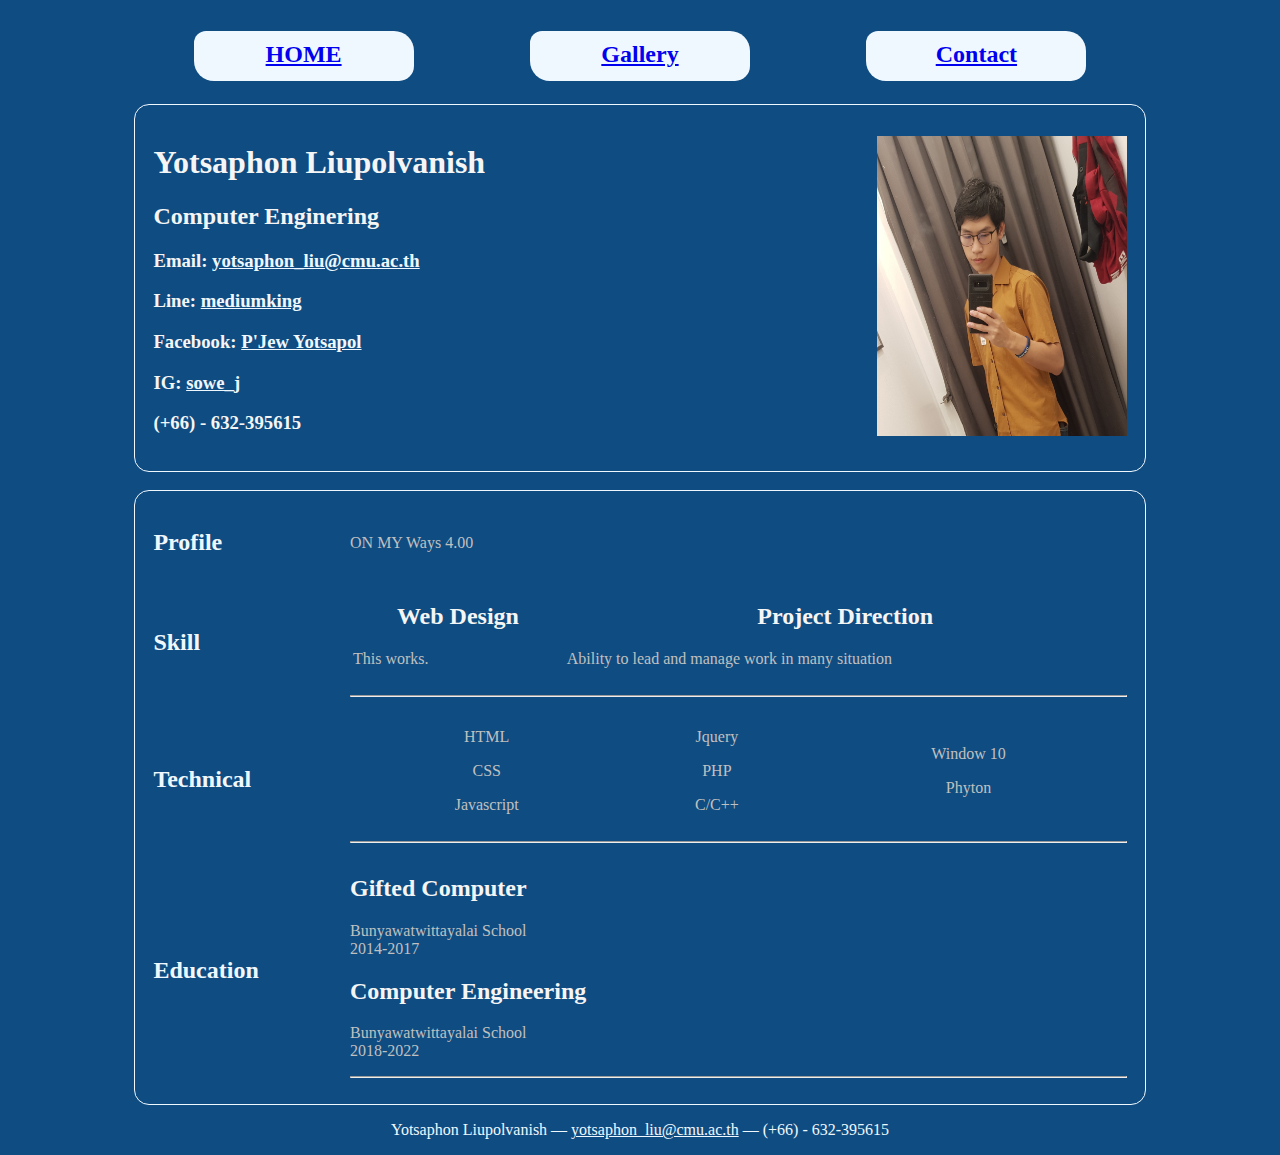
==== index.html @ c587ac13 ".." ====
<!DOCTYPE html>
<html lang="en">
<head>
    <meta charset="UTF-8">
    <meta name="viewport" content="width=device-width, initial-scale=1.0">
    <meta http-equiv="X-UA-Compatible" content="ie=edge">
    <link type="text/css" rel="stylesheet" href="css/style.css"/>
    <title>Homepage</title>

</head>
      <body>
        <table align="center" width="100%" >
          <table align="center" width="80%" >
            <tbody>
             <tr align = "center">
                <td><h2 id="conner" style="font-family:Comic sans MS"><a href="index.html">HOME</a></h2></td>
                <td><h2 id="conner" style="font-family:Comic sans MS"><a href="gallery.html">Gallery</a></h2></td>
                <td><h2 id="conner" style="font-family:Comic sans MS"><a href="contact.html">Contact</a></h2></td>
             </tr>
            </tbody>
          </table>
          <table id="box1" width="80%" align="center">
            <tbody>
              <tr>
                <td width="80%">
                  <h1>Yotsaphon Liupolvanish</h1>
                  <h2>Computer Enginering</h2>
                  <h3>Email: <a href="mailto:yotsaphon_liu@cmu.ac.th" id="link">yotsaphon_liu@cmu.ac.th</a></h3>
                  <h3>Line: <a href="http://line.me/ti/p/~mediumking" id="link">mediumking</a></h3>
                  <h3>Facebook: <a href="https://www.facebook.com/JezyjayMkcos" id="link">P'Jew Yotsapol</a></h3>
                  <h3>IG: <a href="https://www.instagram.com/sowe_j/" id="link">sowe_j</a></h3>
                  <h3>(+66) - 632-395615</h3>
                </td>
                <td align="center">
                      <img class="portrait" src="jpg/myself.jpg" alt="Profile" width="250px" height="300px">
                </td>
              </tr>
           </tbody>
         </table>
         <br>
         <table id="box1" width="80%" align="center">
           <tbody>
             <tr>
               <td width="20%">
                 <h2 id="head" style="font-family:Comic sans MS">Profile</h2>
               </td>
               <td>
                 <p> ON MY Ways 4.00 </p>
               </td>
            </tr>

            <tr>
              <td>
                <h2 id="head" style="font-family:Comic sans MS">Skill</h2>
              </td>
              <td>
                <table width="100%" align="center">
                    <tbody><tr>
                        <td>
                            <h2 align="center">Web Design</h2>
                            <p>This works.	</p>
                        </td>

                        <td>
                            <h2 align="center">Project Direction</h2>
                            <p>Ability to lead and manage work in many situation</p>
                        </td>
                      </tbody></tr>
               </table>
               <hr>
            </td>
          </tr>

          <tr>
            <td>
              <h2 id="head" style="font-family:Comic sans MS">Technical</h2>
            </td>
            <td>
              <table style="width:100%" align="center">
                  <tbody><tr align="center">
                      <td>
                        <p>HTML</p>
                        <p>CSS</p>
                        <p>Javascript</p>
                      </td>

                      <td>
                        <p>Jquery</p>
                        <p>PHP</p>
                        <p>C/C++</p>
                      </td>

                      <td>
                        <p>Window 10</p>
                        <p>Phyton</p>
                      </td>
                    </tbody></tr>
             </table>
             <hr>
          </td>
        </tr>

      <tr>
        <td>
          <h2 id="head" style="font-family:Comic sans MS">Education</h2>
        </td>
        <td id="place">
          <h2>Gifted Computer</h2>
          <p>Bunyawatwittayalai School<br>2014-2017</p>
          <h2>Computer Engineering</h2>
          <p>Bunyawatwittayalai School<br>2018-2022</p>


         <hr>
      </td>
    </tr>

          </tbody>
        </table>
    </table>
    <p align="center" id="end">Yotsaphon Liupolvanish — <a href="mailto:yotsaphon_liu@cmu.ac.th" id="link">yotsaphon_liu@cmu.ac.th</a> — (+66) - 632-395615</p>
</body>
</html>
---- css/style.css ----
body {
    background-color: #0F4C81;
}

h1 {
    font-family: Comic sans MS;
    color: whitesmoke;
}

p {
    font-family: Comic sans MS;
    color: silver;
}

h2 {
    font-family: Comic sans MS;
    color: whitesmoke;
}

h3 {
    font-family: Comic sans MS;
    color: whitesmoke;
}
#conner{
  border-radius: 12px 20px 15px;
  background:aliceblue;
  padding: 10px;
  width: 200px;
  height: 30px;

}
#box1{
  border-radius: 15px 15px 15px;
  padding: 15px;
  border:1px solid;
  color:  aliceblue;
}

#place{
  font-family:Comic sans MS;
}
#head{
  font-family: Comic sans MS;
  color:aliceblue;
}
#space{
  border-radius: 8px 10px 20px ;
}
#button{
  border-radius: 8px 8px 8px ;
}
#link{
  color:aliceblue;
}
#end{
  font-family: Comic sans MS;
  color:aliceblue;
}
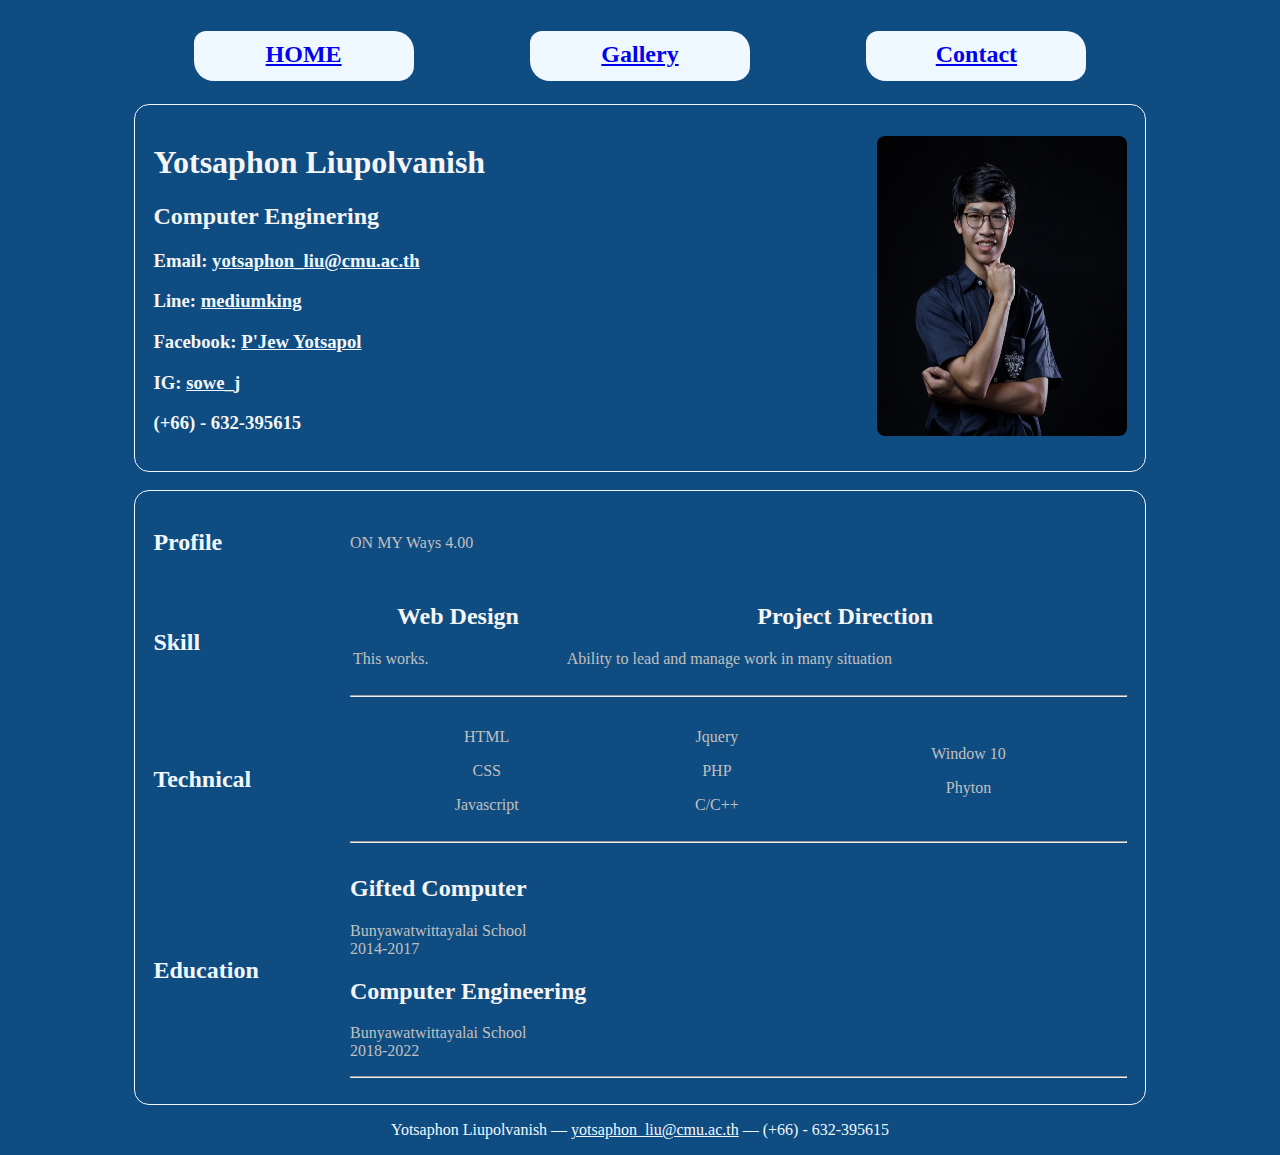
==== commit 9e12391b: "1" ====
--- a/index.html
+++ b/index.html
@@ -31,8 +31,8 @@
                   <h3>IG: <a href="https://www.instagram.com/sowe_j/" id="link">sowe_j</a></h3>
                   <h3>(+66) - 632-395615</h3>
                 </td>
-                <td align="center">
-                      <img class="portrait" src="jpg/myself.jpg" alt="Profile" width="250px" height="300px">
+                <td align="left">
+                      <img id="Image" class="portrait" src="jpg/myself.jpg" alt="Profile" width="250px" height="300px">
                 </td>
               </tr>
            </tbody>
--- a/css/style.css
+++ b/css/style.css
@@ -56,3 +56,6 @@
   font-family: Comic sans MS;
   color:aliceblue;
 }
+#Image{
+  border-radius: 8px 8px 8px ;
+}
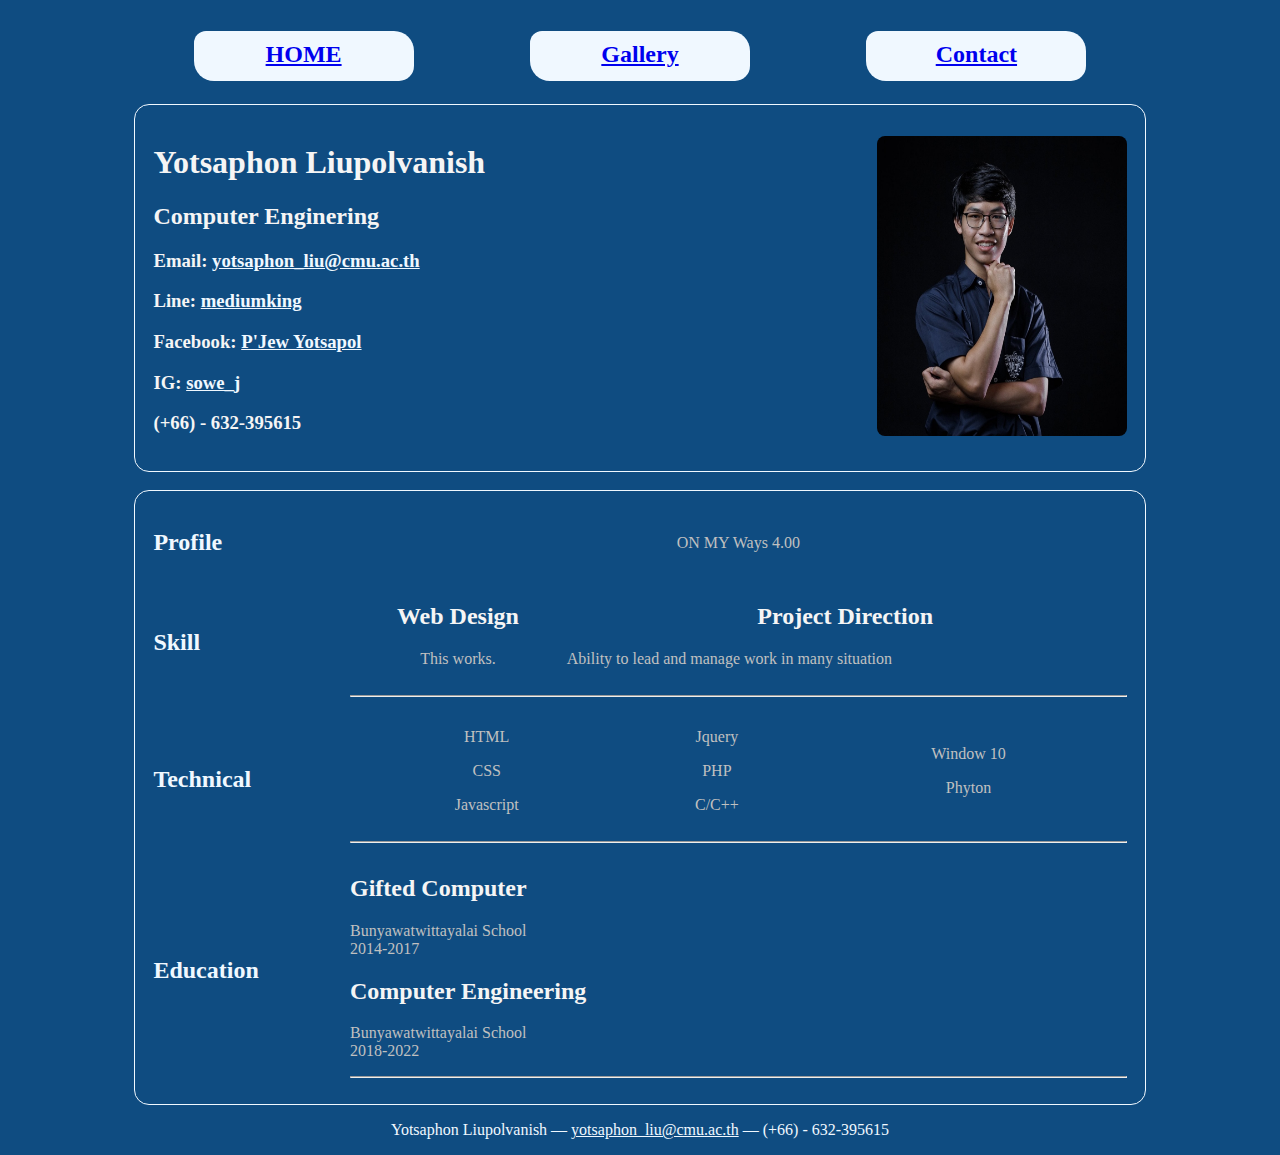
==== commit 343c1e89: "0" ====
--- a/index.html
+++ b/index.html
@@ -31,8 +31,8 @@
                   <h3>IG: <a href="https://www.instagram.com/sowe_j/" id="link">sowe_j</a></h3>
                   <h3>(+66) - 632-395615</h3>
                 </td>
-                <td align="left">
-                      <img id="Image" class="portrait" src="jpg/myself.jpg" alt="Profile" width="250px" height="300px">
+                <td align="center">
+                      <img id="Image" class="portrait" src="jpg/mysel_f.jpg" alt="Profile" width="250px" height="300px">
                 </td>
               </tr>
            </tbody>
@@ -45,7 +45,7 @@
                  <h2 id="head" style="font-family:Comic sans MS">Profile</h2>
                </td>
                <td>
-                 <p> ON MY Ways 4.00 </p>
+                 <p align="center"> ON MY Ways 4.00 </p>
                </td>
             </tr>
 
@@ -58,7 +58,7 @@
                     <tbody><tr>
                         <td>
                             <h2 align="center">Web Design</h2>
-                            <p>This works.	</p>
+                            <p align="center">This works.	</p>
                         </td>
 
                         <td>
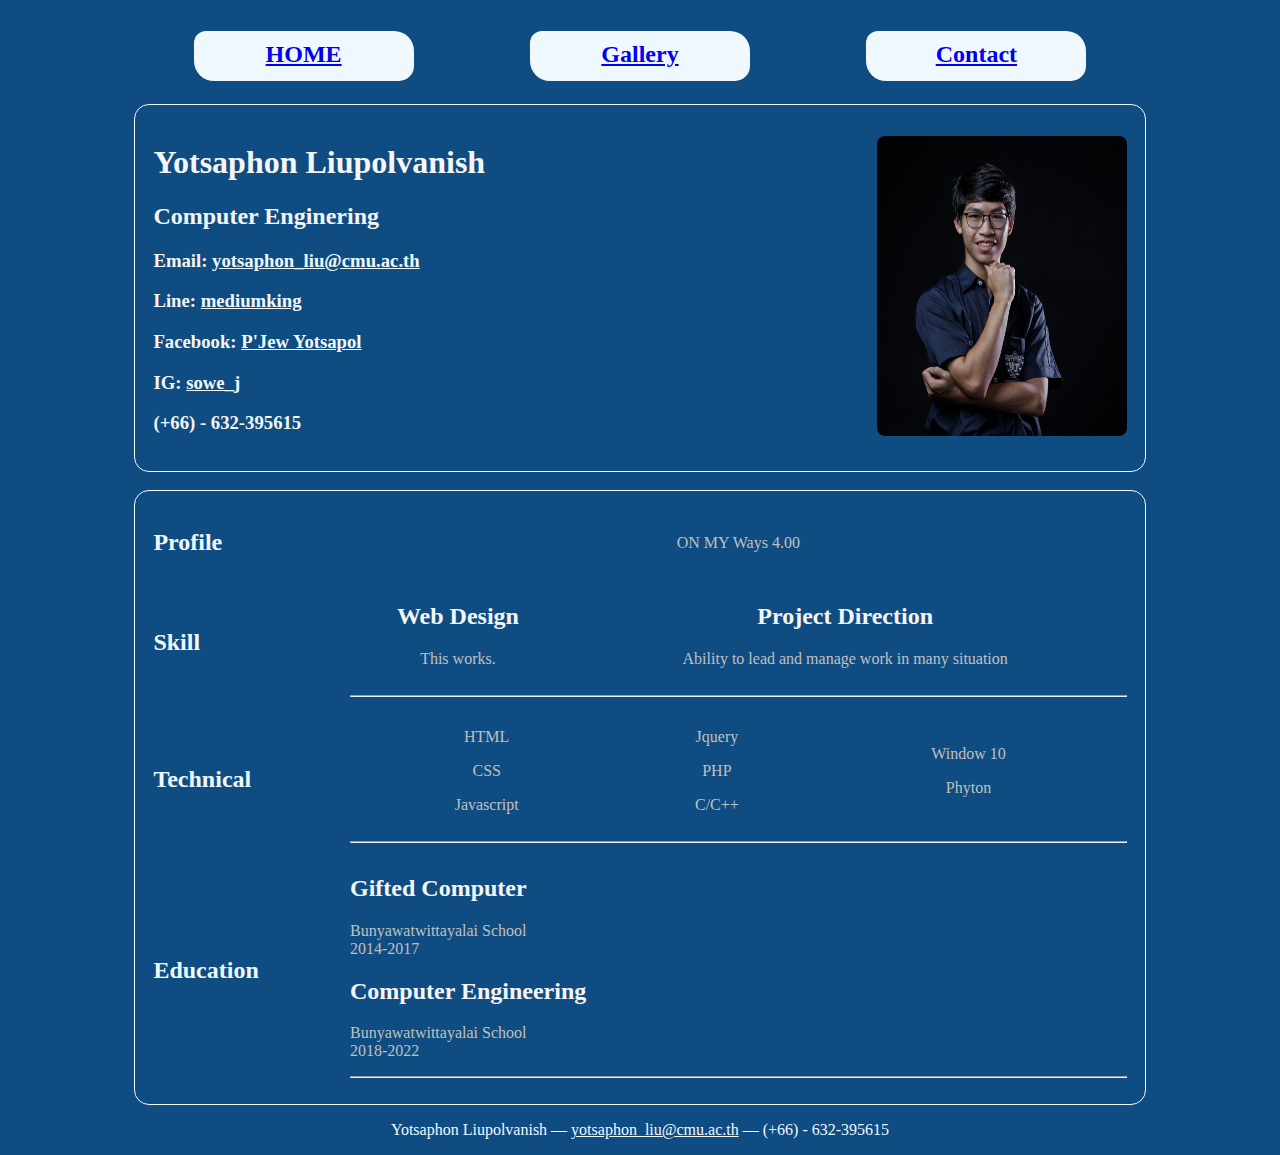
==== commit cc387c21: "0" ====
--- a/index.html
+++ b/index.html
@@ -63,7 +63,7 @@
 
                         <td>
                             <h2 align="center">Project Direction</h2>
-                            <p>Ability to lead and manage work in many situation</p>
+                            <p align="center">Ability to lead and manage work in many situation</p>
                         </td>
                       </tbody></tr>
                </table>
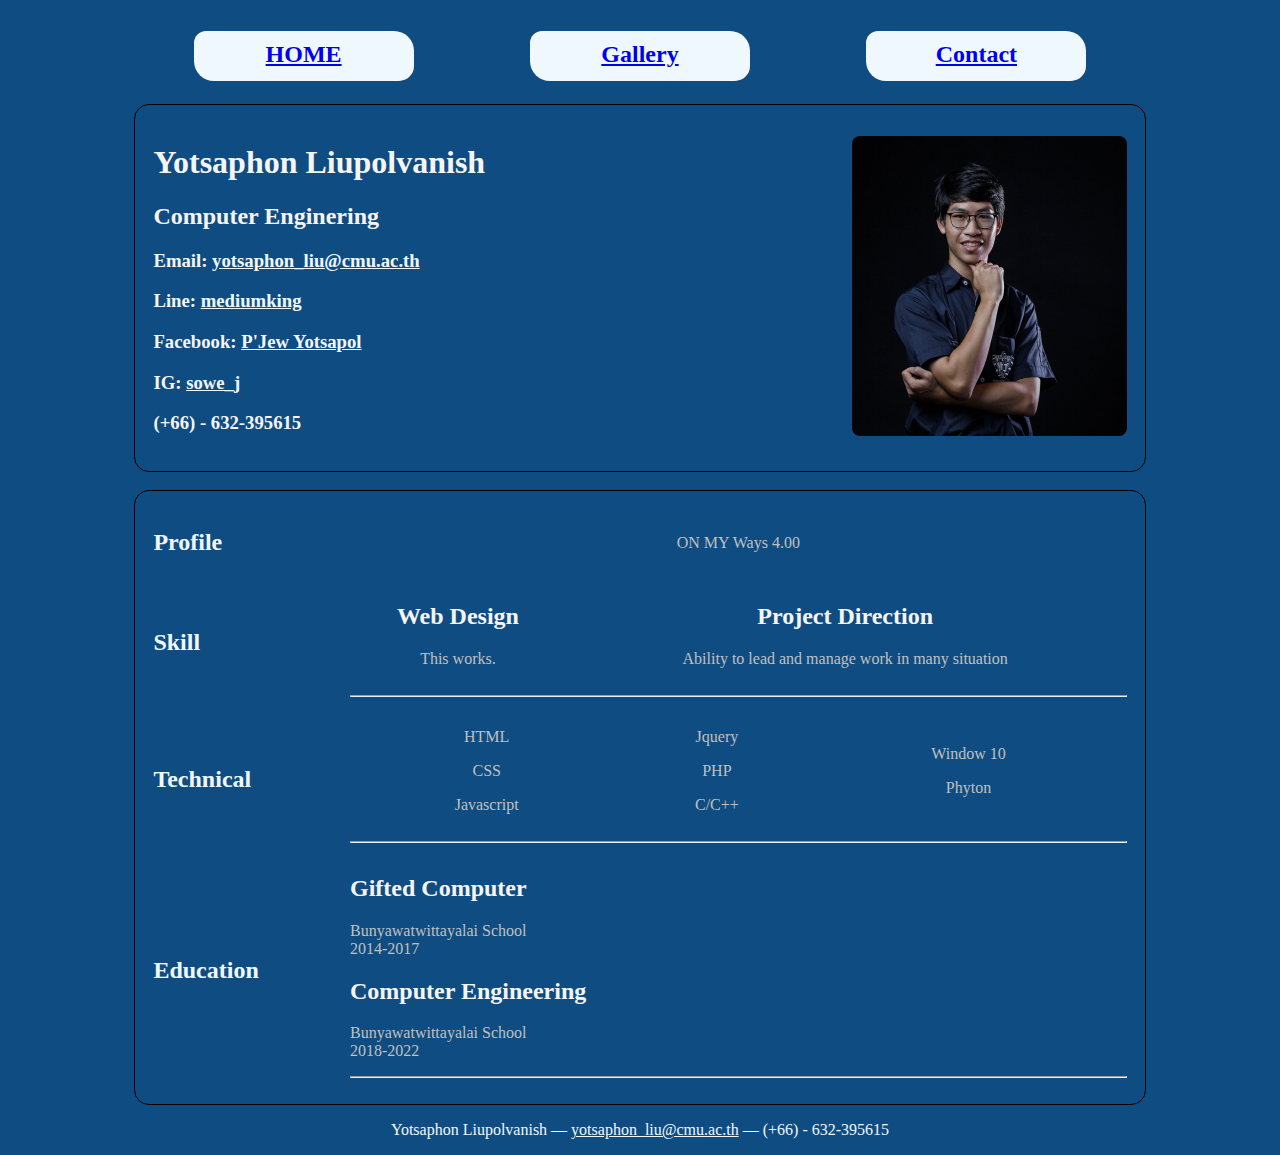
==== commit be616b4f: "-33-" ====
--- a/index.html
+++ b/index.html
@@ -32,7 +32,7 @@
                   <h3>(+66) - 632-395615</h3>
                 </td>
                 <td align="center">
-                      <img id="Image" class="portrait" src="jpg/mysel_f.jpg" alt="Profile" width="250px" height="300px">
+                      <img id="Image" class="portrait" src="jpg/mysel_f.jpg" alt="Profile" width="275px" height="300px">
                 </td>
               </tr>
            </tbody>
--- a/css/style.css
+++ b/css/style.css
@@ -33,7 +33,7 @@
   border-radius: 15px 15px 15px;
   padding: 15px;
   border:1px solid;
-  color:  aliceblue;
+  color: black;
 }
 
 #place{
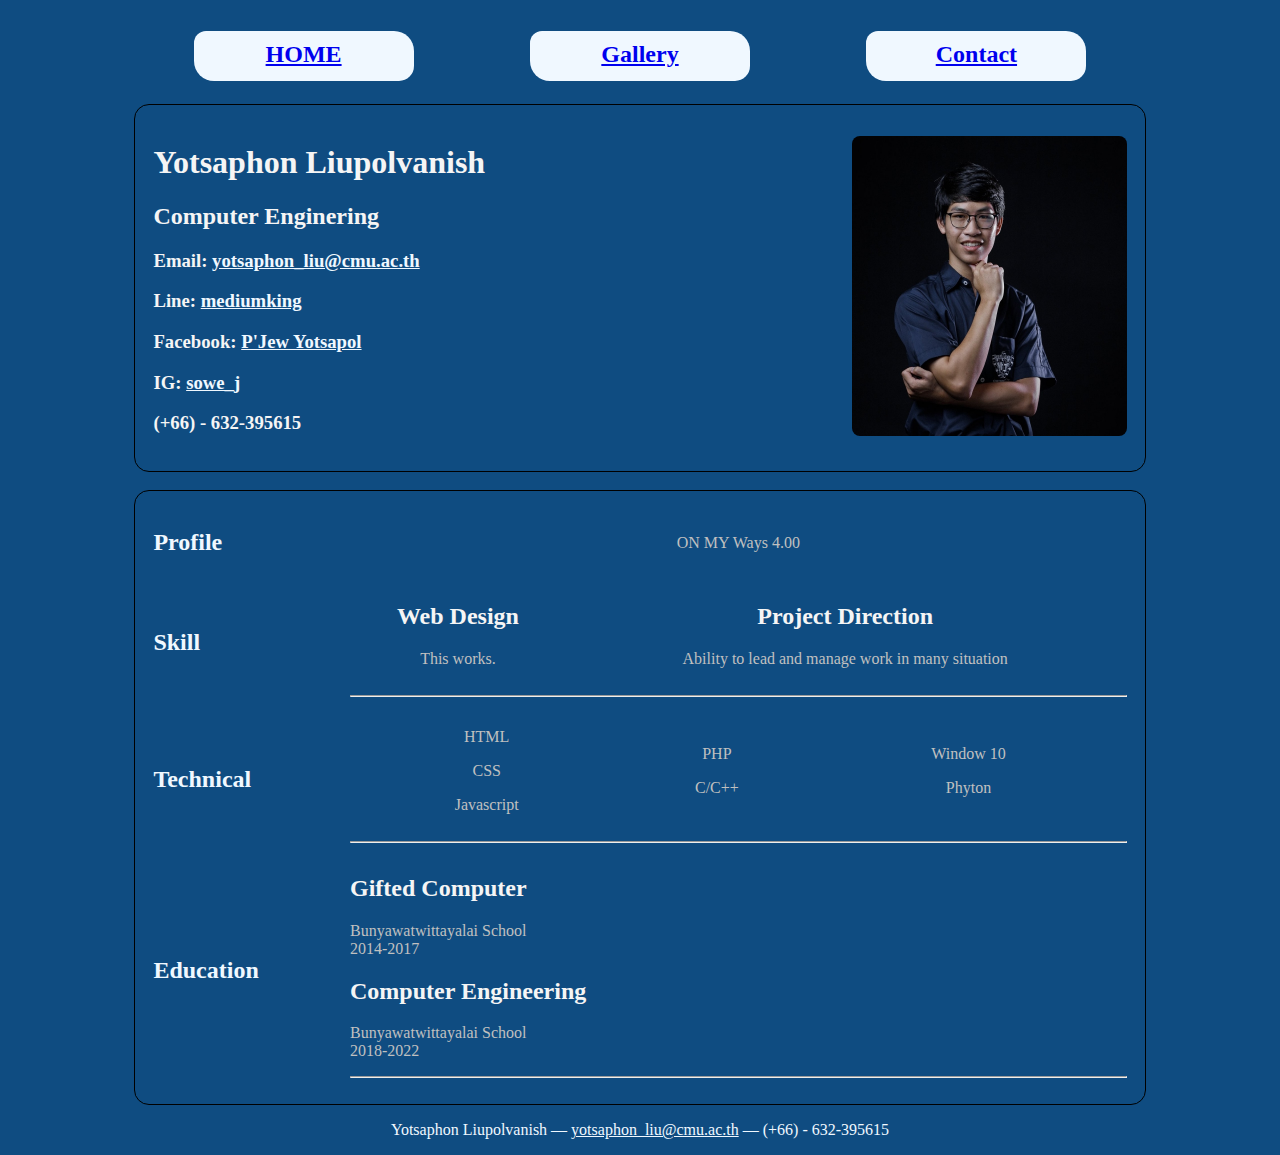
==== commit 40764986: "มุมิ" ====
--- a/index.html
+++ b/index.html
@@ -85,7 +85,6 @@
                       </td>
 
                       <td>
-                        <p>Jquery</p>
                         <p>PHP</p>
                         <p>C/C++</p>
                       </td>
